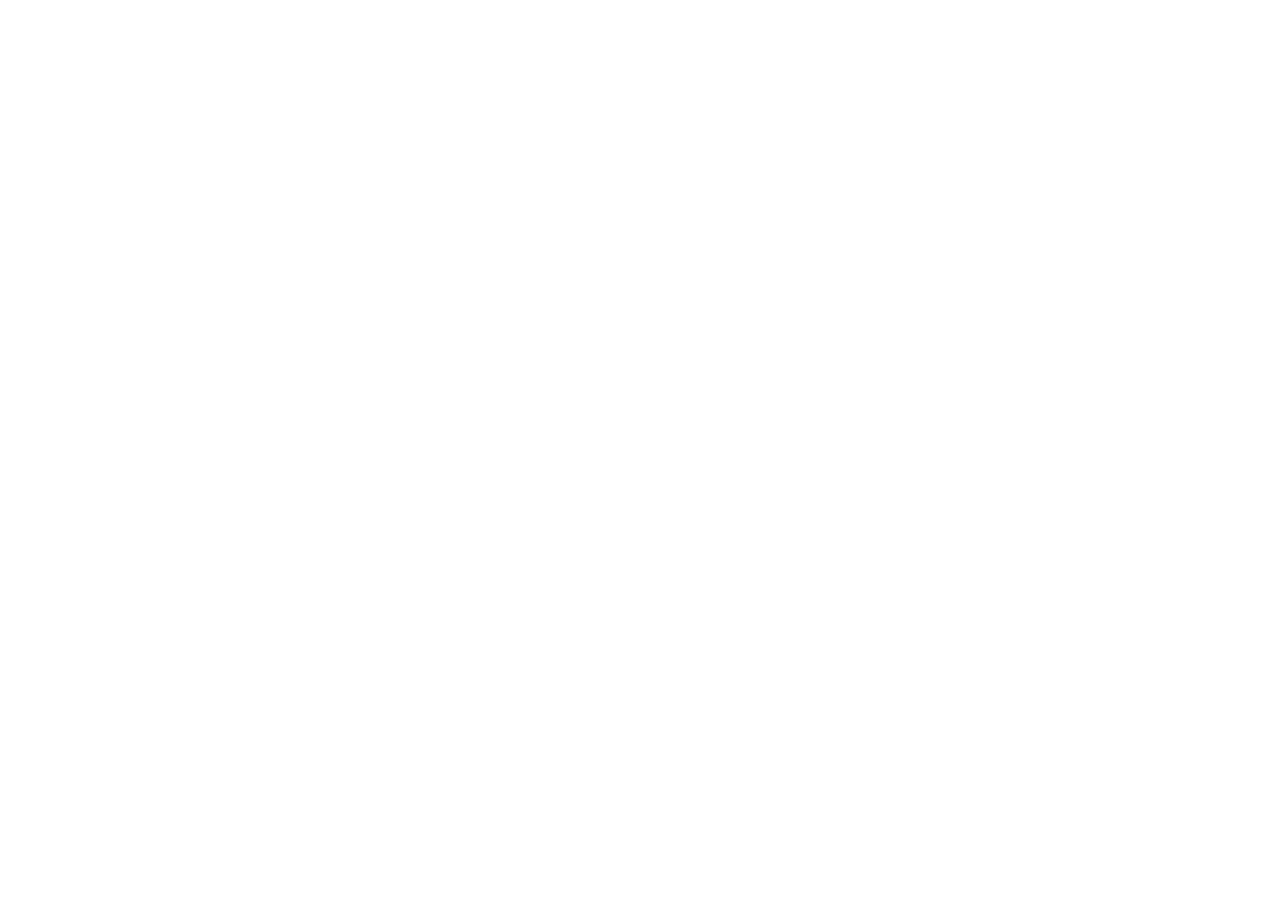
==== index.html @ 63b241ba "added css reset" ====
<!DOCTYPE html>

<html>
  <head>
    <meta charset="utf-8" />
    <title></title>
    <link rel="stylesheet" href="./css/reset.css" />
    <link rel="stylesheet" href="./css/style.css" />
  </head>
  <body>
    <header></header>
    <main></main>
    <footer></footer>
  </body>
  <script src="./js/app.js" async defer></script>
</html>
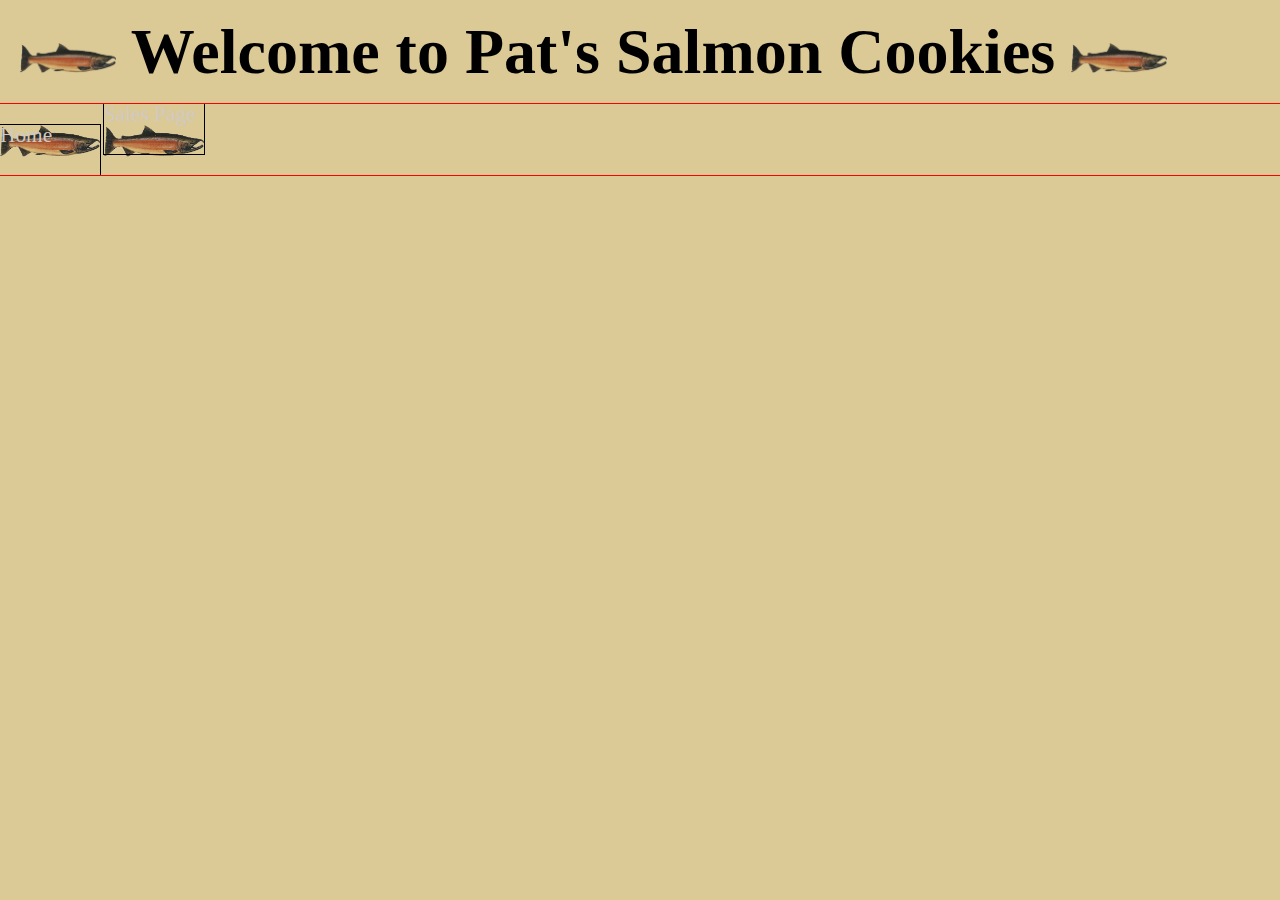
==== commit 2f4dec99: "changes staged this time... for real." ====
--- a/index.html
+++ b/index.html
@@ -3,14 +3,27 @@
 <html>
   <head>
     <meta charset="utf-8" />
-    <title></title>
+    <title>Pats Salmon Cookies</title>
     <link rel="stylesheet" href="./css/reset.css" />
-    <link rel="stylesheet" href="./css/style.css" />
+    <link rel="stylesheet" href="./css/homeStyle.css" />
   </head>
   <body>
-    <header></header>
+    <header>
+      <img src="./img/salmon.png" alt="salmon" /> Welcome to Pat's Salmon
+      Cookies <img src="./img/salmon.png" alt="salmon" />
+    </header>
+    <nav>
+      <div class="buttons">
+        <span>Home</span>
+        <img src="./img/salmon.png" alt="salmon" />
+      </div>
+      <div class="buttons">
+        Sales Page
+        <img src="./img/salmon.png" alt="salmon" />
+      </div>
+    </nav>
     <main></main>
     <footer></footer>
   </body>
-  <script src="./js/app.js" async defer></script>
+  <!-- <script src="./js/app.js" async defer></script> -->
 </html>
--- a/css/homeStyle.css
+++ b/css/homeStyle.css
@@ -0,0 +1,37 @@
+body {
+  color: black;
+  background-color: rgba(210, 187, 124, 0.8);
+}
+
+header {
+  font-size: 4em;
+  font-weight: bold;
+  margin: 20px;
+  width: auto;
+}
+
+.buttons {
+  display: inline-block;
+  outline: thin black solid;
+  height: 50px;
+  width: 100px;
+  font-size: 16pt;
+  /* background-color: #36342b; */
+  color: #d0c9c2;
+}
+
+.buttons img {
+  width: 100%;
+}
+
+.buttons span {
+  position: absolute;
+}
+
+header img {
+  height: 30px;
+}
+
+nav {
+  outline: thin solid red;
+}
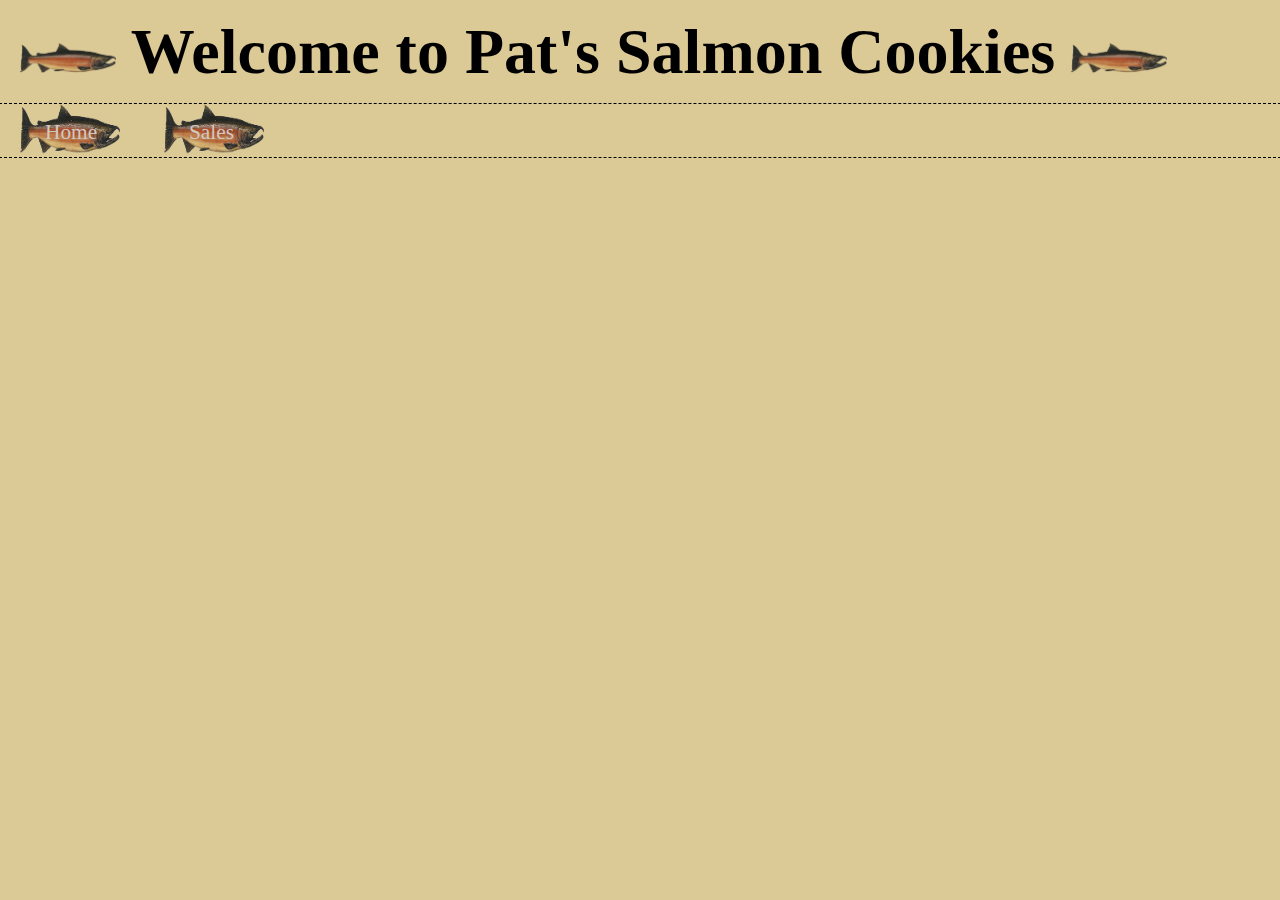
==== commit 22c299a1: "some basic cssing of the index page" ====
--- a/index.html
+++ b/index.html
@@ -18,7 +18,7 @@
         <img src="./img/salmon.png" alt="salmon" />
       </div>
       <div class="buttons">
-        Sales Page
+        <span>Sales</span>
         <img src="./img/salmon.png" alt="salmon" />
       </div>
     </nav>
--- a/css/homeStyle.css
+++ b/css/homeStyle.css
@@ -12,7 +12,9 @@
 
 .buttons {
   display: inline-block;
-  outline: thin black solid;
+  margin: 0 20px;
+  position: relative;
+  /* outline: thin black solid; */
   height: 50px;
   width: 100px;
   font-size: 16pt;
@@ -20,12 +22,24 @@
   color: #d0c9c2;
 }
 
+.buttons:hover {
+  outline: thick white solid;
+  color: white;
+  font-weight: bold;
+}
+
 .buttons img {
+  margin: auto 0;
   width: 100%;
+  height: 100%;
+  z-index: -1;
 }
 
 .buttons span {
+  z-index: 1;
   position: absolute;
+  top: 18px;
+  left: 25px;
 }
 
 header img {
@@ -33,5 +47,5 @@
 }
 
 nav {
-  outline: thin solid red;
+  outline: thin dashed black;
 }
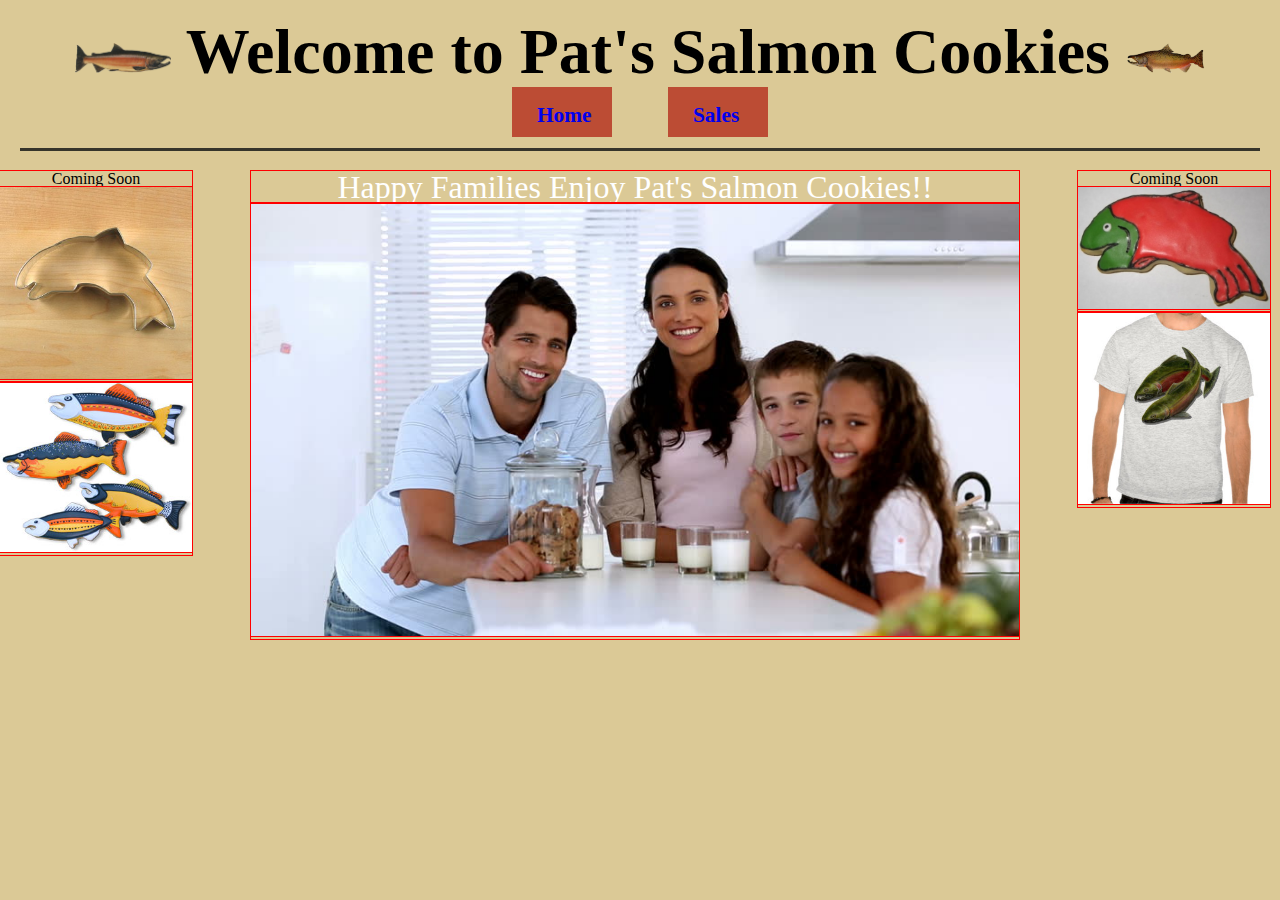
==== commit c93e6c22: "all assests added, styling in work" ====
--- a/index.html
+++ b/index.html
@@ -9,20 +9,56 @@
   </head>
   <body>
     <header>
-      <img src="./img/salmon.png" alt="salmon" /> Welcome to Pat's Salmon
-      Cookies <img src="./img/salmon.png" alt="salmon" />
+      <img src="./img/salmon.png" alt="salmon" title="salmon" /> Welcome to
+      Pat's Salmon Cookies
+      <img src="./img/chinook-removebg.png" alt="salmon" title="salmon" />
+      <nav>
+        <div class="buttons">
+          <a href="#">Home</a>
+          <!-- <img src="./img/salmon.png" alt="salmon" /> -->
+        </div>
+        <div class="buttons">
+          <a href="#">Sales</a>
+          <!-- <img src="./img/salmon.png" alt="salmon" /> -->
+        </div>
+      </nav>
     </header>
-    <nav>
-      <div class="buttons">
-        <span>Home</span>
-        <img src="./img/salmon.png" alt="salmon" />
-      </div>
-      <div class="buttons">
-        <span>Sales</span>
-        <img src="./img/salmon.png" alt="salmon" />
-      </div>
-    </nav>
-    <main></main>
+
+    <main>
+      <ul>
+        Coming Soon
+        <li>
+          <img
+            src="./img/cutter.jpeg"
+            alt="cookie cutter"
+            title="cookie cutter"
+          />
+        </li>
+        <li>
+          <img
+            src="./img/fish.jpg"
+            alt="fish sculpture"
+            title="fish sculpture"
+          />
+        </li>
+      </ul>
+      <section>
+        <h2>Happy Families Enjoy Pat's Salmon Cookies!!</h2>
+        <img src="./img/family.jpg" alt="happy family" title="happy family" />
+      </section>
+      <ul>
+        Coming Soon
+        <li>
+          <img
+            src="./img/frosted-cookie.jpg"
+            alt="cookie"
+            title="salmon cookie"
+          />
+        </li>
+        <li><img src="./img/shirt.jpg" alt="tshirt" title="tshirt" /></li>
+      </ul>
+    </main>
+
     <footer></footer>
   </body>
   <!-- <script src="./js/app.js" async defer></script> -->
--- a/css/homeStyle.css
+++ b/css/homeStyle.css
@@ -6,8 +6,10 @@
 header {
   font-size: 4em;
   font-weight: bold;
+  text-align: center;
   margin: 20px;
   width: auto;
+  border-bottom: medium solid #36342b;
 }
 
 .buttons {
@@ -18,7 +20,7 @@
   height: 50px;
   width: 100px;
   font-size: 16pt;
-  /* background-color: #36342b; */
+  background-color: #bc4c34;
   color: #d0c9c2;
 }
 
@@ -35,8 +37,9 @@
   z-index: -1;
 }
 
-.buttons span {
+.buttons a {
   z-index: 1;
+  text-decoration: none;
   position: absolute;
   top: 18px;
   left: 25px;
@@ -46,6 +49,57 @@
   height: 30px;
 }
 
-nav {
-  outline: thin dashed black;
+main * {
+  outline: thin solid red;
+  /* margin-left: 20px; */
 }
+main ul {
+  display: inline-block;
+  vertical-align: top;
+  text-align: center;
+  width: 15%;
+}
+
+li img {
+  width: 100%;
+}
+main ul:last-child {
+}
+
+main section {
+  display: inline-block;
+  width: 60%;
+  margin: 0px 55px;
+}
+main section img {
+  width: 100%;
+}
+
+section h2 {
+  color: white;
+  text-align: center;
+  font-size: 2em;
+}
+
+/* main * {
+  outline: thin solid red;
+  float: left;
+  margin-left: 20px;
+}
+main ul {
+  width: 15%;
+}
+
+li img {
+  width: 100%;
+}
+main ul:last-child {
+}
+
+main section {
+  width: 60%;
+  margin: auto;
+}
+main section img {
+  width: 100%;
+} */
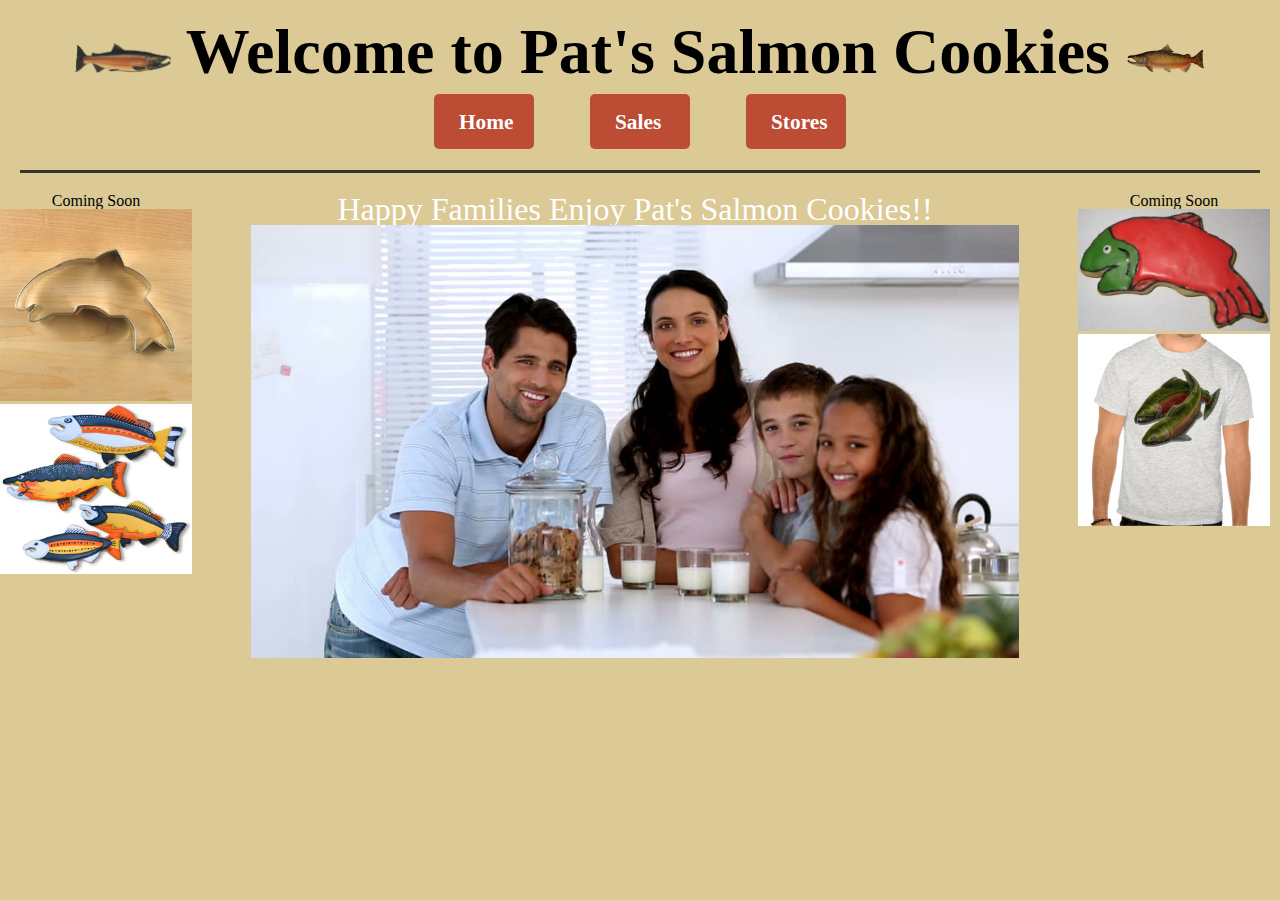
==== commit d91bc0e0: "trying to get stores button to toggle list of stores.  not working" ====
--- a/index.html
+++ b/index.html
@@ -15,11 +15,52 @@
       <nav>
         <div class="buttons">
           <a href="#">Home</a>
-          <!-- <img src="./img/salmon.png" alt="salmon" /> -->
         </div>
         <div class="buttons">
           <a href="#">Sales</a>
-          <!-- <img src="./img/salmon.png" alt="salmon" /> -->
+        </div>
+        <div class="buttons">
+          <a href="">Stores</a>
+        </div>
+        <div id="stores" style="display: none">
+          <ul>
+            <li>Hours: mon - sat, 6am - 7pm</li>
+            <li>
+              <a
+                href="https://www.google.com/maps/search/first+and+pike+seattle/@47.6085931,-122.3404352,18.75z"
+                target="_blank"
+                >First and Pike</a
+              >
+            </li>
+            <li>
+              <a
+                href="https://www.google.com/maps/place/SEA+Main+Terminal,+SeaTac,+WA+98158/@47.4438309,-122.3030724,17z/data=!3m1!5s0x54905ca9f2977ba5:0x7535cebe68fa6286!4m5!3m4!1s0x54905ca9cc5ad987:0x9b50d73f92b29bd9!8m2!3d47.4427285!4d-122.3015868"
+                target="_blank"
+                >SeaTac Airport</a
+              >
+            </li>
+            <li>
+              <a
+                href="https://www.google.com/maps/place/47%C2%B037'14.3%22N+122%C2%B020'58.1%22W/@47.620632,-122.3503427,18z/data=!3m1!4b1!4m6!3m5!1s0x0:0x0!7e2!8m2!3d47.6206317!4d-122.3494732"
+                target="_blank"
+                >Seattle Center</a
+              >
+            </li>
+            <li>
+              <a
+                href="https://www.google.com/maps/place/47%C2%B037'24.7%22N+122%C2%B019'15.1%22W/@47.623524,-122.3218858,18z/data=!3m1!4b1!4m14!1m7!3m6!1s0x5490152857c86161:0xef487dc6bbc25185!2sCapitol+Hill,+Seattle,+WA!3b1!8m2!3d47.625305!4d-122.3221835!3m5!1s0x0:0x0!7e2!8m2!3d47.6235243!4d-122.3208477"
+                target="_blank"
+                >Capitol Hill</a
+              >
+            </li>
+            <li>
+              <a
+                href="https://www.google.com/maps/place/47%C2%B034'44.3%22N+122%C2%B024'39.6%22W/@47.578981,-122.4124588,17z/data=!3m1!4b1!4m14!1m7!3m6!1s0x54904079efcab4e7:0x5e9c1b1142e9d6e5!2sAlki+Beach!3b1!8m2!3d47.5859155!4d-122.4014255!3m5!1s0x0:0x0!7e2!8m2!3d47.5789814!4d-122.4109859"
+                target="_blank"
+                >Alki</a
+              >
+            </li>
+          </ul>
         </div>
       </nav>
     </header>
@@ -61,5 +102,5 @@
 
     <footer></footer>
   </body>
-  <!-- <script src="./js/app.js" async defer></script> -->
+  <script src="./js/home.js" async defer></script>
 </html>
--- a/css/homeStyle.css
+++ b/css/homeStyle.css
@@ -5,6 +5,7 @@
 
 header {
   font-size: 4em;
+  /* position: relative; */
   font-weight: bold;
   text-align: center;
   margin: 20px;
@@ -12,11 +13,47 @@
   border-bottom: medium solid #36342b;
 }
 
+a {
+  color: white;
+  text-decoration: none;
+}
+
+nav div:last-child {
+  position: relative;
+}
+
+#stores {
+  display: none;
+  width: 200px;
+  background-color: #a46845;
+  position: absolute;
+  left: 450px;
+  top: 300px;
+  font-size: 18pt;
+  font-weight: lighter;
+  border: medium solid black;
+}
+
+#stores li {
+  margin: 10px 0px;
+}
+
+#stores a:hover {
+  /* outline: thick white solid; */
+  font-weight: bold;
+}
+
+nav {
+  margin: 10px 0px;
+}
+
 .buttons {
   display: inline-block;
+  word-wrap: break-word;
   margin: 0 20px;
+  padding-bottom: 5px;
   position: relative;
-  /* outline: thin black solid; */
+  border-radius: 5px;
   height: 50px;
   width: 100px;
   font-size: 16pt;
@@ -26,7 +63,6 @@
 
 .buttons:hover {
   outline: thick white solid;
-  color: white;
   font-weight: bold;
 }
 
@@ -39,7 +75,6 @@
 
 .buttons a {
   z-index: 1;
-  text-decoration: none;
   position: absolute;
   top: 18px;
   left: 25px;
@@ -49,10 +84,6 @@
   height: 30px;
 }
 
-main * {
-  outline: thin solid red;
-  /* margin-left: 20px; */
-}
 main ul {
   display: inline-block;
   vertical-align: top;
@@ -62,8 +93,6 @@
 
 li img {
   width: 100%;
-}
-main ul:last-child {
 }
 
 main section {
@@ -80,26 +109,3 @@
   text-align: center;
   font-size: 2em;
 }
-
-/* main * {
-  outline: thin solid red;
-  float: left;
-  margin-left: 20px;
-}
-main ul {
-  width: 15%;
-}
-
-li img {
-  width: 100%;
-}
-main ul:last-child {
-}
-
-main section {
-  width: 60%;
-  margin: auto;
-}
-main section img {
-  width: 100%;
-} */
